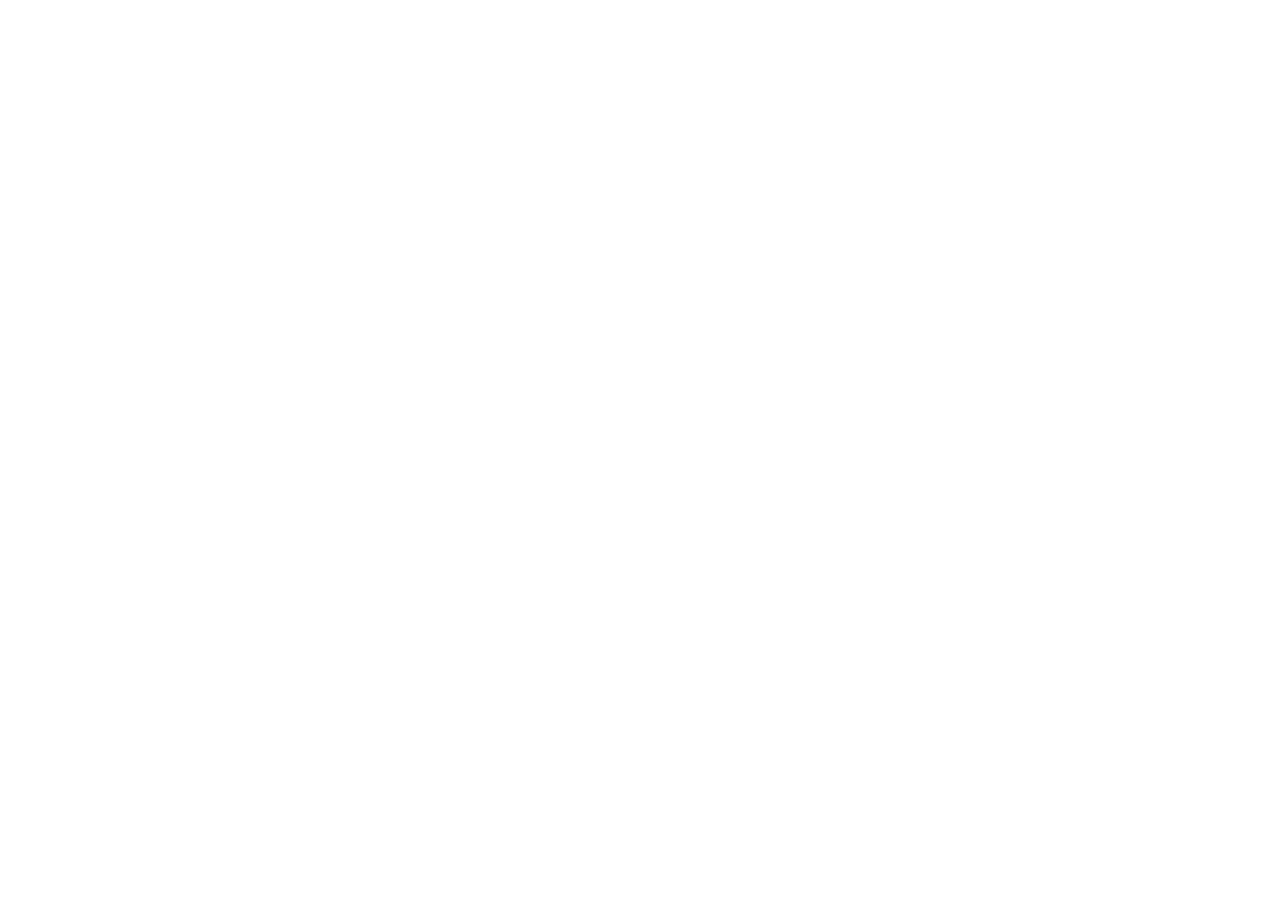
==== index.html @ 50695163 "Add index.html and README.md" ====
<!DOCTYPE html>
<html lang="en">
<head>
    <meta charset="UTF-8">
    <meta http-equiv="X-UA-Compatible" content="IE=edge">
    <meta name="viewport" content="width=device-width, initial-scale=1.0">
    <title>Odin Recipes</title>
</head>
<body>
    
</body>
</html>
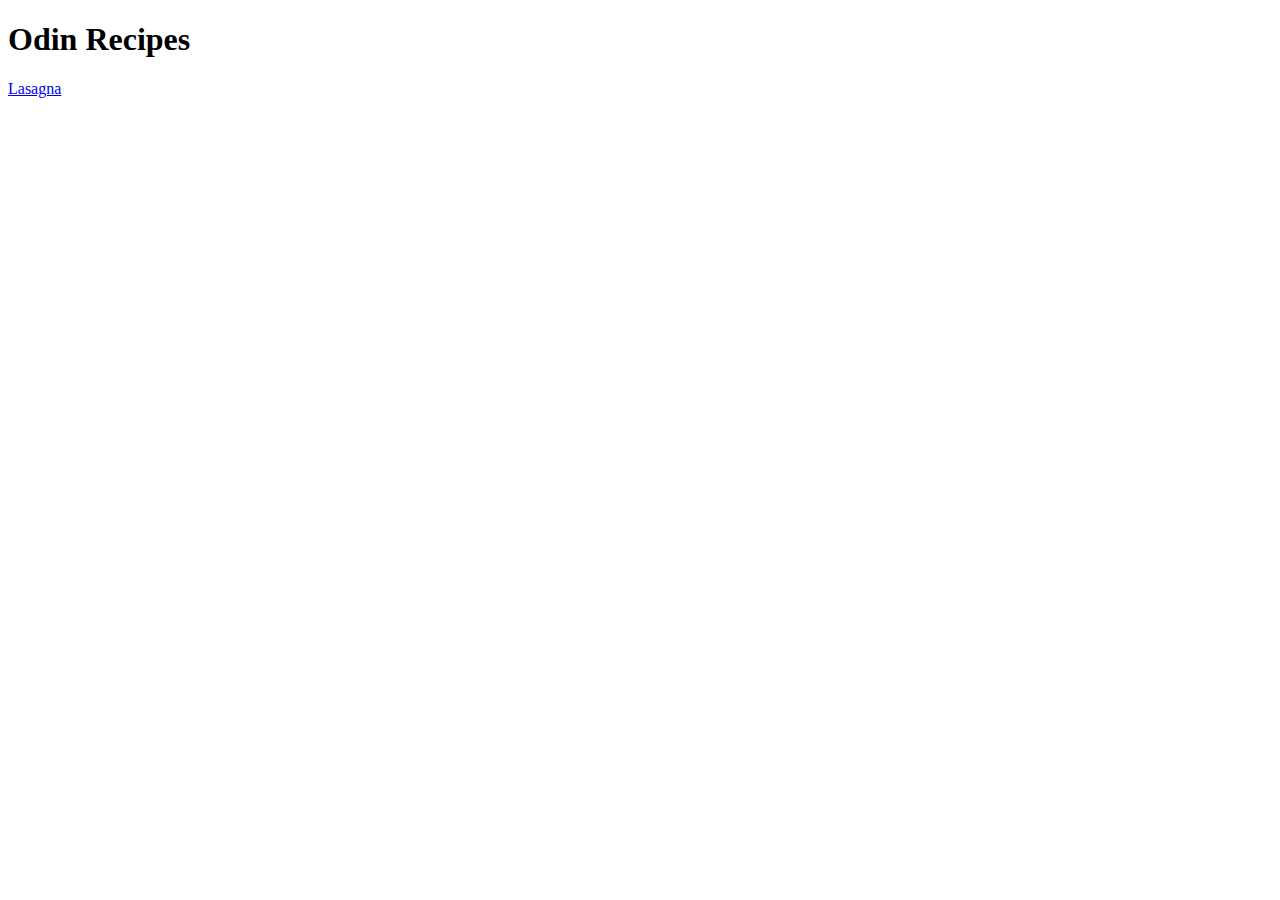
==== commit baeb0d59: "Add first recipe, Lasagna.html" ====
--- a/index.html
+++ b/index.html
@@ -7,6 +7,7 @@
     <title>Odin Recipes</title>
 </head>
 <body>
-    
+    <h1>Odin Recipes</h1>
+    <a href="./recipes/lasagna.html">Lasagna</a>
 </body>
 </html>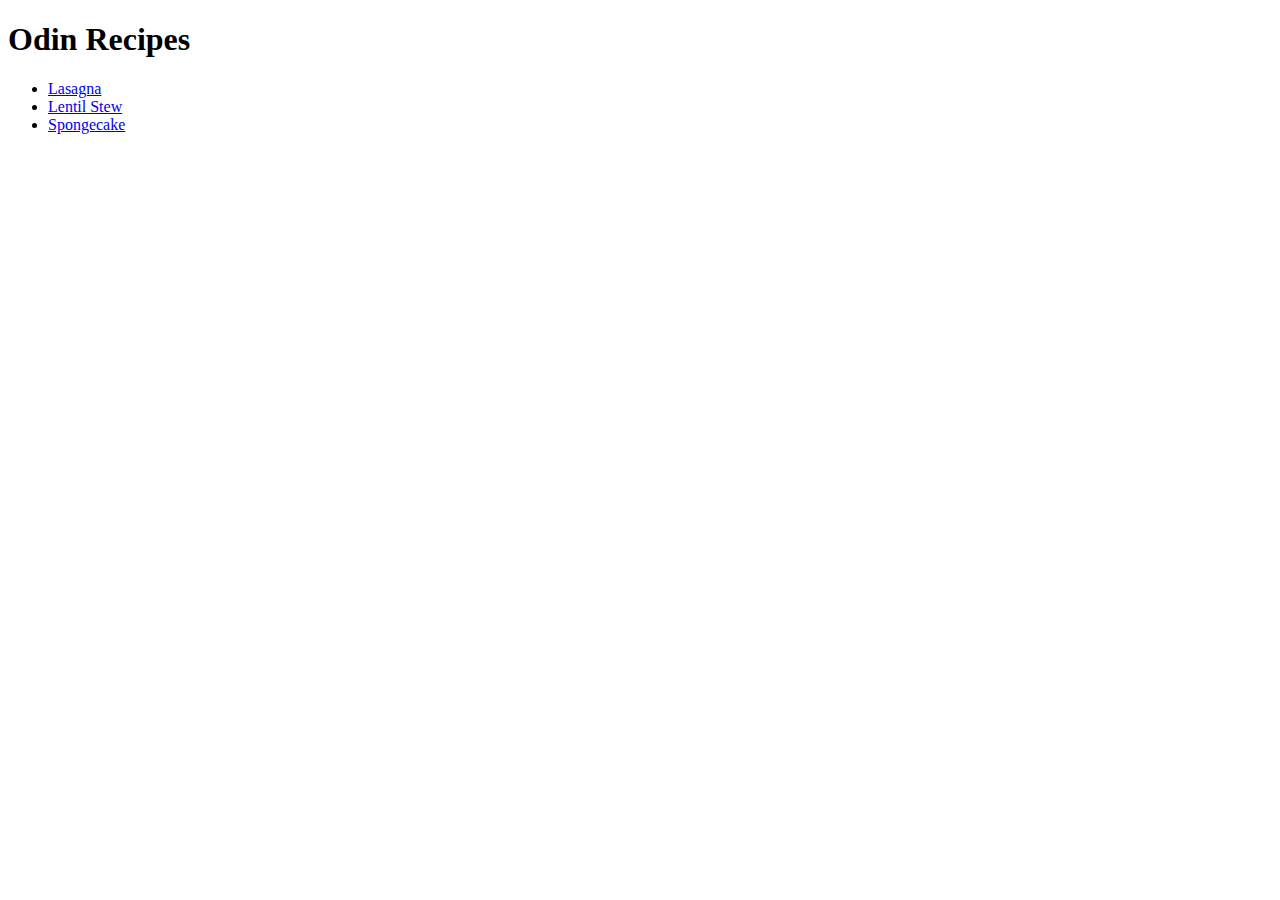
==== commit 55c91a9a: "Add 2 new recipes" ====
--- a/index.html
+++ b/index.html
@@ -8,6 +8,10 @@
 </head>
 <body>
     <h1>Odin Recipes</h1>
-    <a href="./recipes/lasagna.html">Lasagna</a>
+    <ul>
+        <li><a href="./recipes/lasagna.html">Lasagna</a></li>
+        <li><a href="./recipes/lentil-stew.html">Lentil Stew</a></li>
+        <li><a href="./recipes/spongecake.html">Spongecake</a></li>
+    </ul>
 </body>
 </html>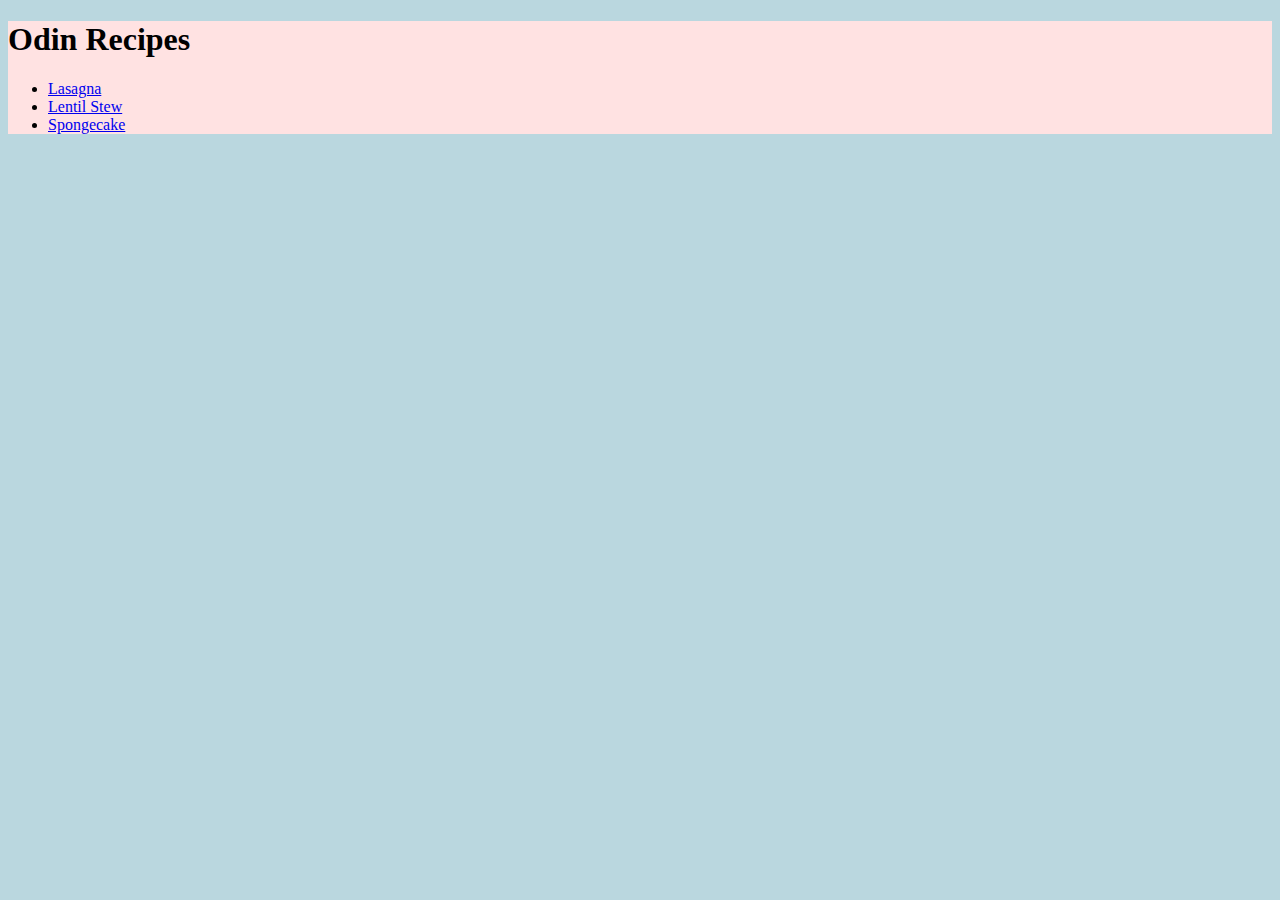
==== commit 40e986b6: "Add styles.css with color palette" ====
--- a/index.html
+++ b/index.html
@@ -5,13 +5,16 @@
     <meta http-equiv="X-UA-Compatible" content="IE=edge">
     <meta name="viewport" content="width=device-width, initial-scale=1.0">
     <title>Odin Recipes</title>
+    <link rel="stylesheet" href="styles.css">
 </head>
 <body>
-    <h1>Odin Recipes</h1>
-    <ul>
+    <main>
+      <h1>Odin Recipes</h1>
+      <ul>
         <li><a href="./recipes/lasagna.html">Lasagna</a></li>
         <li><a href="./recipes/lentil-stew.html">Lentil Stew</a></li>
         <li><a href="./recipes/spongecake.html">Spongecake</a></li>
-    </ul>
+      </ul>
+    </main>
 </body>
 </html>--- a/styles.css
+++ b/styles.css
@@ -0,0 +1,8 @@
+/*Color palette: #BAD7DF #FFE2E2 #F6F6F6 #99DDCC*/
+body {
+    background-color: #BAD7DF;
+}
+
+main {
+    background-color:#FFE2E2;
+}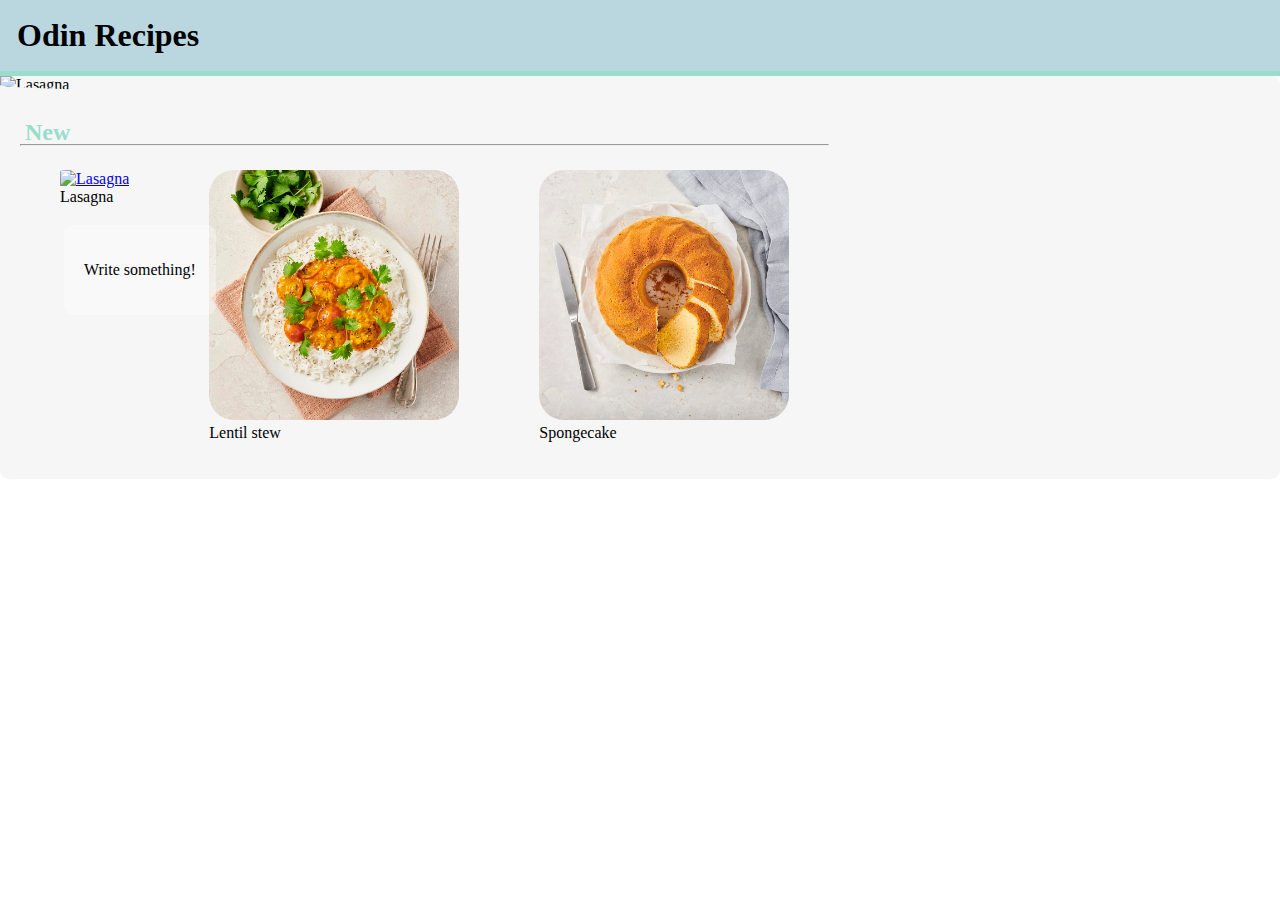
==== commit 44c2cf57: "Style index.html with CSS for basic framework." ====
--- a/index.html
+++ b/index.html
@@ -8,13 +8,36 @@
     <link rel="stylesheet" href="styles.css">
 </head>
 <body>
+  <header>
+    <div>
+      <h1>Odin Recipes</h1>
+    </div>
+  </header>
     <main>
-      <h1>Odin Recipes</h1>
-      <ul>
-        <li><a href="./recipes/lasagna.html">Lasagna</a></li>
-        <li><a href="./recipes/lentil-stew.html">Lentil Stew</a></li>
-        <li><a href="./recipes/spongecake.html">Spongecake</a></li>
-      </ul>
+      <div>
+        <img class="img-main" src="https://imagesvc.meredithcorp.io/v3/mm/image?url=https%3A%2F%2Fpublic-assets.meredithcorp.io%2Ff5fb06bae980ae5f3bc67b14d71ff4f5%2F1667067170083Homemade-Lasagna.jpeg&q=60&c=sc&orient=true&poi=auto&h=512" alt="Lasagna">
+          <div class="info">
+            <p>Write something!</p>
+          </div>
+      </div>
+      <div class="txtbox">
+        <h2>New</h2>
+        <hr>
+        <div class="flex">
+            <figure>
+                <a href="./recipes/lasagna.html"><img src="https://imagesvc.meredithcorp.io/v3/mm/image?url=https%3A%2F%2Fpublic-assets.meredithcorp.io%2Ff5fb06bae980ae5f3bc67b14d71ff4f5%2F1667067170083Homemade-Lasagna.jpeg&q=60&c=sc&orient=true&poi=auto&h=512" alt="Lasagna"></a>
+                <figcaption>Lasagna</figcaption>
+            </figure>
+            <figure>
+                <a href="./recipes/lentil-stew.html"><img src="./Images/lentil-stew.jpg" alt="Lentil stew"></a>
+                <figcaption>Lentil stew</figcaption>
+            </figure>
+            <figure>
+                <a href="./recipes/spongecake.html"><img src="./Images/spongecake.jpg"></a>
+                <figcaption>Spongecake</figcaption>
+            </figure>
+        </div>
+    </div>
     </main>
 </body>
 </html>--- a/styles.css
+++ b/styles.css
@@ -1,8 +1,70 @@
-/*Color palette: #BAD7DF #FFE2E2 #F6F6F6 #99DDCC*/
+/*Color palette: #FAF1E6 #FDFAF6 #E4EFE7 #064420*/
+h1 {
+    margin: 15px;
+}
+
+h2 {
+    margin: 5px auto -10px 5px;
+    color: #99DDCC;
+    border-radius: 9px;
+}
+
+header {
+    background-color: #BAD7DF;
+    margin: 0;
+    padding: 2px;
+    border-bottom: 5px solid #99DDCC;
+}
+
 body {
-    background-color: #BAD7DF;
+    margin: 0;
 }
 
 main {
-    background-color:#FFE2E2;
+    background-color:#F6F6F6;
+    border-radius: 9px;
+    padding-bottom: 1px;
+}
+
+.txtbox {
+    background-color: #F6F6F6;
+    border-radius: 9px;
+    padding: 20px;
+    display: inline-block;
+}
+
+.img-main {
+    min-width: 100%;
+    max-height: 600px;
+    object-fit: cover;
+    border-radius: 0 0 50% 50%;
+    display: block;
+    margin-left: auto;
+    margin-right: auto;
+    position: relative;
+}
+
+.info {
+    background-color: #ffffff5b;
+    border-radius: 9px;
+    padding: 20px;
+    display: inline-block;
+    position: absolute;
+    left: 5%;
+    top: 25%;
+}
+
+.flex {
+    box-sizing: border-box;
+    display: flex;
+    flex-direction: row;
+    flex-wrap: wrap;
+}
+
+.flex img {
+    width: 100%;
+    max-width: 250px;
+    height: 250px;
+    border-radius: 10%;
+    object-fit: cover;
 }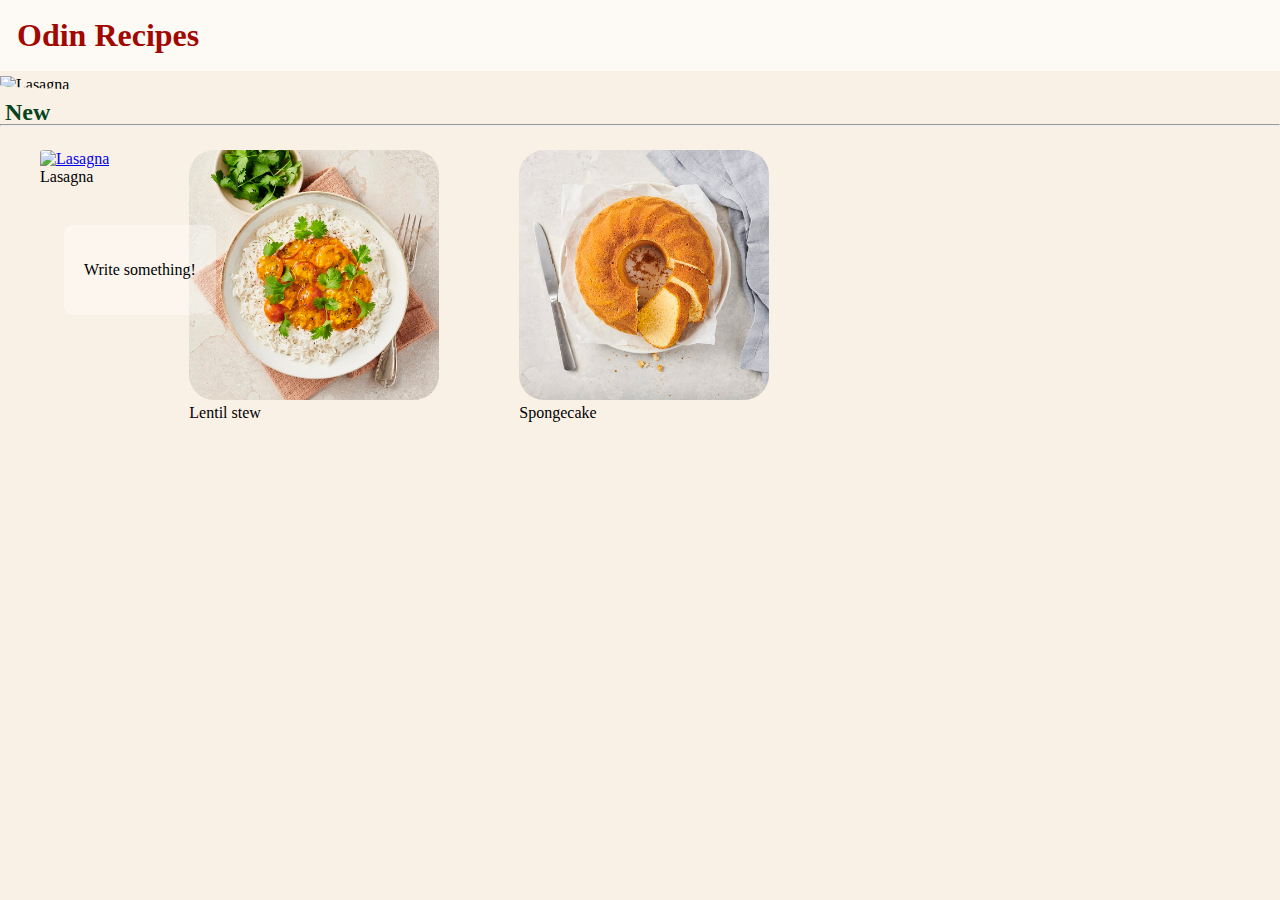
==== commit 20fe0df5: "Change color scheme" ====
--- a/index.html
+++ b/index.html
@@ -20,7 +20,7 @@
             <p>Write something!</p>
           </div>
       </div>
-      <div class="txtbox">
+      <div>
         <h2>New</h2>
         <hr>
         <div class="flex">
--- a/styles.css
+++ b/styles.css
@@ -1,29 +1,25 @@
-/*Color palette: #FAF1E6 #FDFAF6 #E4EFE7 #064420*/
+/*Color palette: #FAF1E6 #FDFAF6 #E4EFE7 #064420 #a10800*/
 h1 {
     margin: 15px;
+    color: #a10800;
 }
 
 h2 {
     margin: 5px auto -10px 5px;
-    color: #99DDCC;
+    color: #064420;
     border-radius: 9px;
 }
 
 header {
-    background-color: #BAD7DF;
+    background-color: #FDFAF6;
     margin: 0;
     padding: 2px;
-    border-bottom: 5px solid #99DDCC;
+    border-bottom: 5px solid #FAF1E6;
 }
 
 body {
     margin: 0;
-}
-
-main {
-    background-color:#F6F6F6;
-    border-radius: 9px;
-    padding-bottom: 1px;
+    background-color: #FAF1E6;
 }
 
 .txtbox {
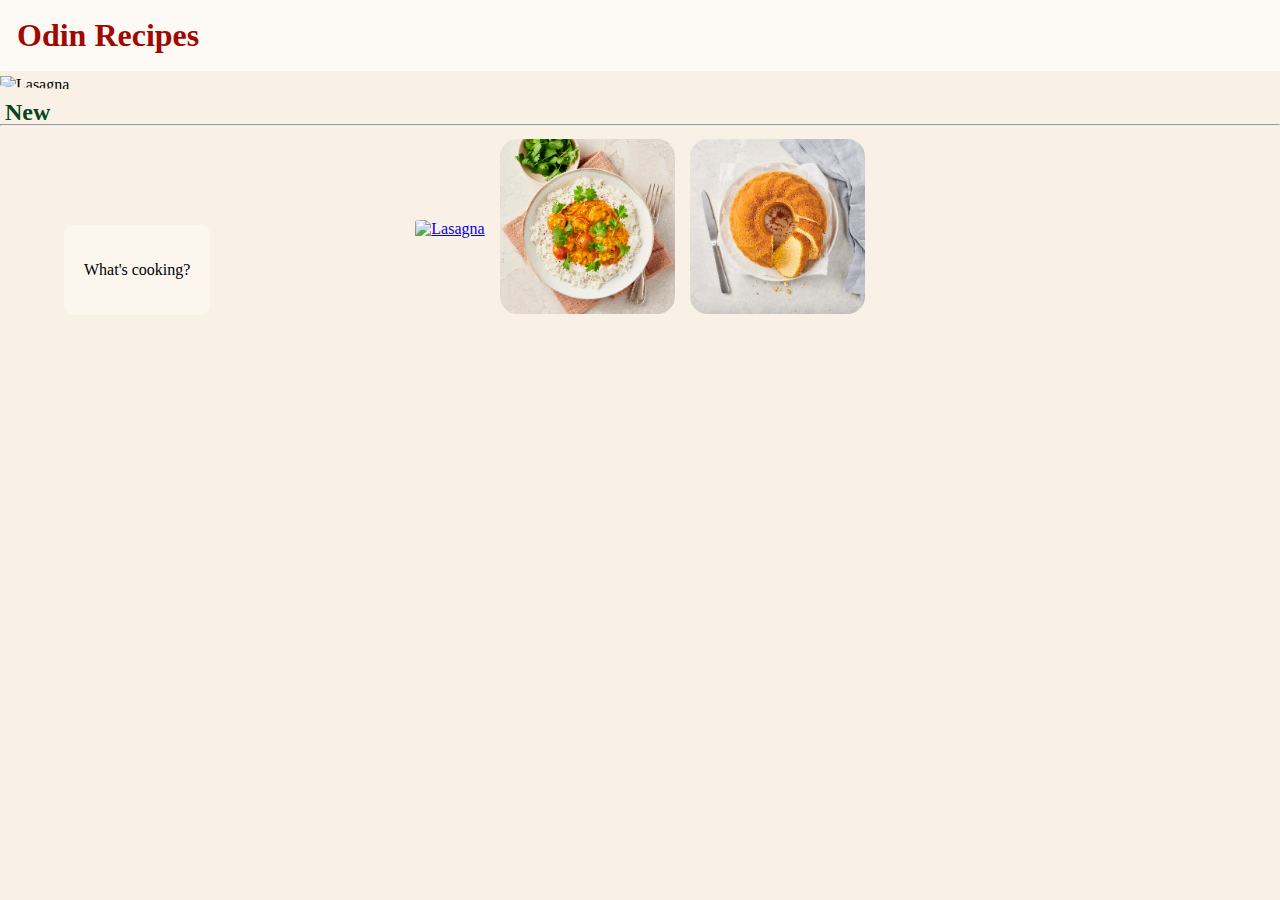
==== commit b454b7e0: "Fix menu spacing" ====
--- a/index.html
+++ b/index.html
@@ -17,25 +17,16 @@
       <div>
         <img class="img-main" src="https://imagesvc.meredithcorp.io/v3/mm/image?url=https%3A%2F%2Fpublic-assets.meredithcorp.io%2Ff5fb06bae980ae5f3bc67b14d71ff4f5%2F1667067170083Homemade-Lasagna.jpeg&q=60&c=sc&orient=true&poi=auto&h=512" alt="Lasagna">
           <div class="info">
-            <p>Write something!</p>
+            <p>What's cooking?</p>
           </div>
       </div>
       <div>
         <h2>New</h2>
         <hr>
         <div class="flex">
-            <figure>
-                <a href="./recipes/lasagna.html"><img src="https://imagesvc.meredithcorp.io/v3/mm/image?url=https%3A%2F%2Fpublic-assets.meredithcorp.io%2Ff5fb06bae980ae5f3bc67b14d71ff4f5%2F1667067170083Homemade-Lasagna.jpeg&q=60&c=sc&orient=true&poi=auto&h=512" alt="Lasagna"></a>
-                <figcaption>Lasagna</figcaption>
-            </figure>
-            <figure>
-                <a href="./recipes/lentil-stew.html"><img src="./Images/lentil-stew.jpg" alt="Lentil stew"></a>
-                <figcaption>Lentil stew</figcaption>
-            </figure>
-            <figure>
-                <a href="./recipes/spongecake.html"><img src="./Images/spongecake.jpg"></a>
-                <figcaption>Spongecake</figcaption>
-            </figure>
+          <a href="./recipes/lasagna.html"><img src="https://imagesvc.meredithcorp.io/v3/mm/image?url=https%3A%2F%2Fpublic-assets.meredithcorp.io%2Ff5fb06bae980ae5f3bc67b14d71ff4f5%2F1667067170083Homemade-Lasagna.jpeg&q=60&c=sc&orient=true&poi=auto&h=512" alt="Lasagna"></a>
+          <a href="./recipes/lentil-stew.html"><img src="./Images/lentil-stew.jpg" alt="Lentil stew"></a>
+          <a href="./recipes/spongecake.html"><img src="./Images/spongecake.jpg"></a>
         </div>
     </div>
     </main>
--- a/styles.css
+++ b/styles.css
@@ -1,4 +1,8 @@
 /*Color palette: #FAF1E6 #FDFAF6 #E4EFE7 #064420 #a10800*/
+* {
+    box-sizing: border-box;
+}
+
 h1 {
     margin: 15px;
     color: #a10800;
@@ -15,6 +19,7 @@
     margin: 0;
     padding: 2px;
     border-bottom: 5px solid #FAF1E6;
+    font-family: fantasy sans-serif;
 }
 
 body {
@@ -51,16 +56,19 @@
 }
 
 .flex {
-    box-sizing: border-box;
     display: flex;
     flex-direction: row;
     flex-wrap: wrap;
+    justify-content:center;
+    align-items: center;
+    max-width: 1400px;
+    padding:5px;
+    gap: 15px;
 }
 
 .flex img {
-    width: 100%;
-    max-width: 250px;
-    height: 250px;
+    max-width: 175px;
+    height: 175px;
     border-radius: 10%;
     object-fit: cover;
 }